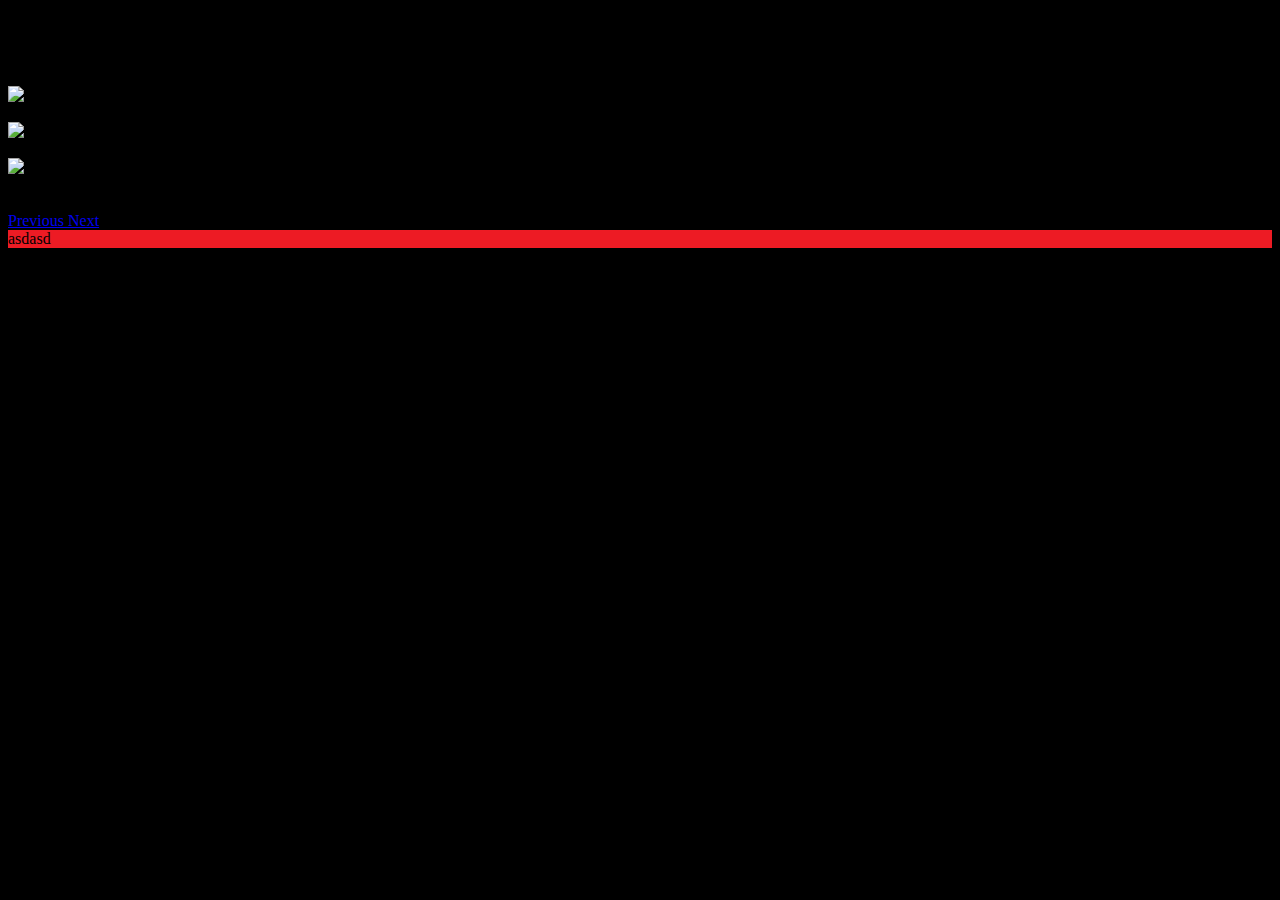
==== index.html @ f56db4b7 "carusel agregado" ====
<!DOCTYPE html>
<html>
  <head>
    <meta charset="utf-8">
    <title>AngularJS App</title>

    <link rel="stylesheet" href="bower_components/bootstrap/dist/css/bootstrap.min.css">
    <link rel="stylesheet" href="bower_components/bootstrap/dist/css/bootstrap-theme.min.css">
    <link rel="stylesheet" type="text/css" href="css/styles.css">



  </head>

  <body ng-app="app">
    <div class = "container">
      <div class = "row">
        <div class = "col-md-1"></div>
        <div class = "col-md-10">
    <div id="carousel-example-generic" class="carousel slide" data-ride="carousel">
  <!-- Indicators -->
  <ol class="carousel-indicators">
    <li data-target="#carousel-example-generic" data-slide-to="0" class="active"></li>
    <li data-target="#carousel-example-generic" data-slide-to="1"></li>
    <li data-target="#carousel-example-generic" data-slide-to="2"></li>
  </ol>

  <!-- Wrapper for slides -->
  <div class="carousel-inner" role="listbox">
    <div class="item active">
      <img src="sketch/hardwell-01.png" alt="...">
      <div class="carousel-caption">
        ...
      </div>
    </div>
    <div class="item">
      <img src="sketch/shakira-01.png" alt="...">
      <div class="carousel-caption">
        ...
      </div>
    </div>
        <div class="item">
      <img src="sketch/u2-01.png" alt="...">
      <div class="carousel-caption">
        ...
      </div>
    </div>
    ...
  </div>

  <!-- Controls -->
  <a class="left carousel-control" href="#carousel-example-generic" role="button" data-slide="prev">
    <span class="glyphicon glyphicon-chevron-left" aria-hidden="true"></span>
    <span class="sr-only">Previous</span>
  </a>
  <a class="right carousel-control" href="#carousel-example-generic" role="button" data-slide="next">
    <span class="glyphicon glyphicon-chevron-right" aria-hidden="true"></span>
    <span class="sr-only">Next</span>
  </a>
</div>
</div>
</div>
    <div class = "row">
      <div class = "color">asdasd</div>
    </div>
</div>
    <script src="bower_components/angular/angular.js"></script>

    <!-- include source files here... -->
    <script src="js/script.js"></script>
<script type="text/javascript" src="bower_components/jquery/dist/jquery.min.js"></script>
<script type="text/javascript" src = "bower_components/bootstrap/dist/js/bootstrap.min.js"></script>
  </body>
</html>
---- css/styles.css ----
.color {
	background-color: #ED1B24;
}
body {
	background-color: black;
}
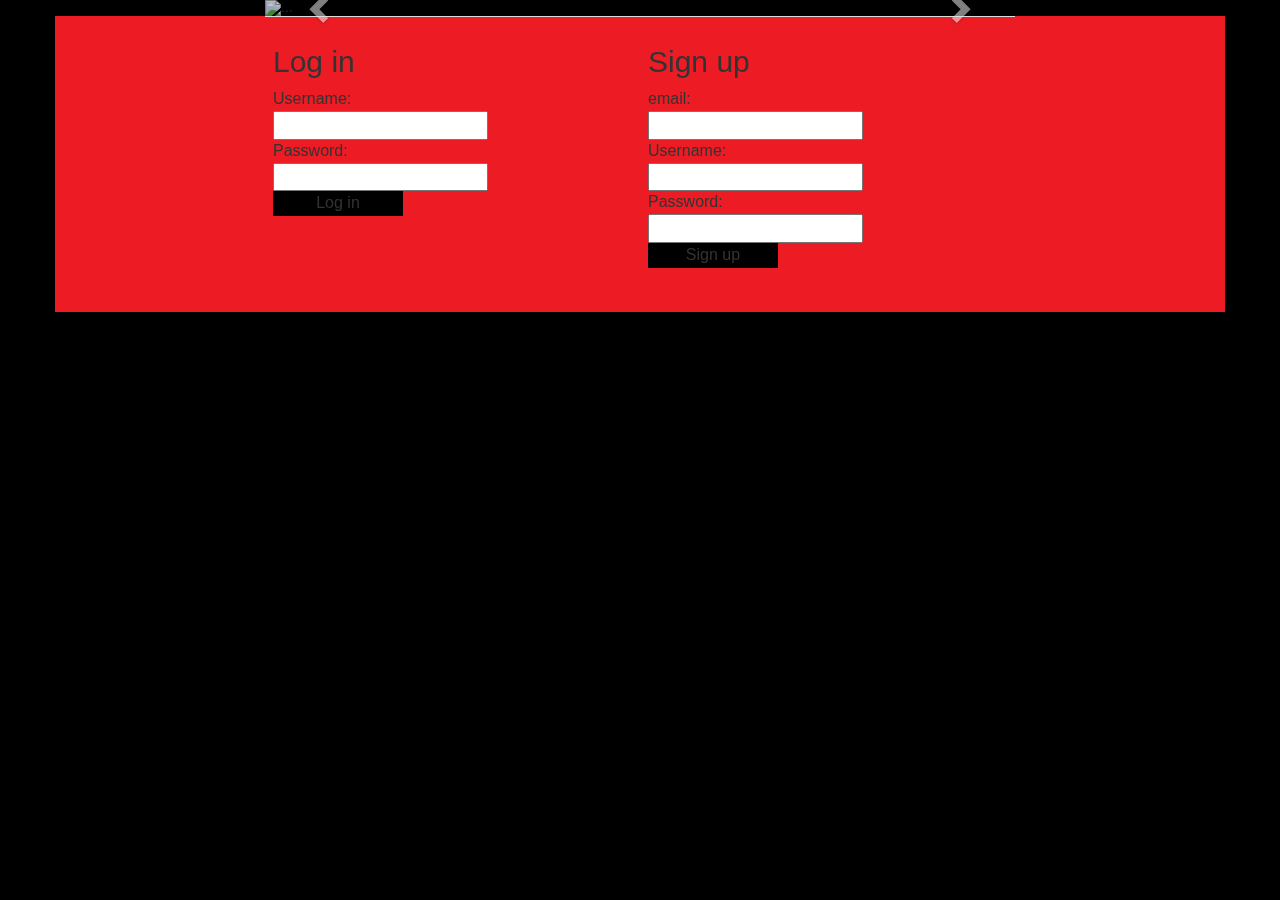
==== commit f3582f67: "cambios de visualizacion login arreglado, se mostro la lista" ====
--- a/index.html
+++ b/index.html
@@ -1,74 +1,26 @@
-<!DOCTYPE html>
 <html>
   <head>
-    <meta charset="utf-8">
-    <title>AngularJS App</title>
+    <meta http-equiv="Content-Type" content="text/html; charset=UTF-8" />
+    <title>Frontend AngularJS lastFm</title>
 
-    <link rel="stylesheet" href="bower_components/bootstrap/dist/css/bootstrap.min.css">
-    <link rel="stylesheet" href="bower_components/bootstrap/dist/css/bootstrap-theme.min.css">
+    <!--Css files-->
+    <link rel="stylesheet" type="text/css" href="libraries/bootstrap/css/bootstrap.min.css">
+    <link rel="stylesheet" type="text/css" href="libraries/bootstrap/css/bootstrap-theme.min.css">
     <link rel="stylesheet" type="text/css" href="css/styles.css">
 
-
-
   </head>
-
-  <body ng-app="app">
-    <div class = "container">
-      <div class = "row">
-        <div class = "col-md-1"></div>
-        <div class = "col-md-10">
-    <div id="carousel-example-generic" class="carousel slide" data-ride="carousel">
-  <!-- Indicators -->
-  <ol class="carousel-indicators">
-    <li data-target="#carousel-example-generic" data-slide-to="0" class="active"></li>
-    <li data-target="#carousel-example-generic" data-slide-to="1"></li>
-    <li data-target="#carousel-example-generic" data-slide-to="2"></li>
-  </ol>
-
-  <!-- Wrapper for slides -->
-  <div class="carousel-inner" role="listbox">
-    <div class="item active">
-      <img src="sketch/hardwell-01.png" alt="...">
-      <div class="carousel-caption">
-        ...
-      </div>
-    </div>
-    <div class="item">
-      <img src="sketch/shakira-01.png" alt="...">
-      <div class="carousel-caption">
-        ...
-      </div>
-    </div>
-        <div class="item">
-      <img src="sketch/u2-01.png" alt="...">
-      <div class="carousel-caption">
-        ...
-      </div>
-    </div>
-    ...
-  </div>
-
-  <!-- Controls -->
-  <a class="left carousel-control" href="#carousel-example-generic" role="button" data-slide="prev">
-    <span class="glyphicon glyphicon-chevron-left" aria-hidden="true"></span>
-    <span class="sr-only">Previous</span>
-  </a>
-  <a class="right carousel-control" href="#carousel-example-generic" role="button" data-slide="next">
-    <span class="glyphicon glyphicon-chevron-right" aria-hidden="true"></span>
-    <span class="sr-only">Next</span>
-  </a>
-</div>
-</div>
-</div>
-    <div class = "row">
-      <div class = "color">asdasd</div>
-    </div>
-</div>
-    <script src="bower_components/angular/angular.js"></script>
-
-    <!-- include source files here... -->
-    <script src="js/script.js"></script>
-<script type="text/javascript" src="bower_components/jquery/dist/jquery.min.js"></script>
-<script type="text/javascript" src = "bower_components/bootstrap/dist/js/bootstrap.min.js"></script>
+  <body ng-app="miApp" class = "bob">
+    <div ng-view></div>
+    <!--Jquery-->
+    <script type="text/javascript" src="libraries/jquery/jquery-2.1.3.min.js"></script>
+    <!--Bootstrap-->
+    <script type="text/javascript" src="libraries/bootstrap/js/bootstrap.min.js"></script>
+    <!--AngularJS and Angular route-->
+    <script type="text/javascript" src="libraries/angular/angular.min.js"></script>
+    <script type="text/javascript" src="libraries/angular/angular-route.min.js"></script>
+    <!--Parse-->
+    <script type="text/javascript" src="libraries/parse/parse-1.3.4.min.js"></script>
+    <!--Script-->
+    <script type="text/javascript" src="js/script.js"></script>
   </body>
-</html>
+</html>--- a/css/styles.css
+++ b/css/styles.css
@@ -1,6 +1,22 @@
 .color {
 	background-color: #ED1B24;
 }
-body {
+.bob {
 	background-color: black;
+}
+
+.musicaImg {
+height: 60px;
+
+}
+
+button{
+	background-color:black;
+	border: none;
+	width: 130px;
+}
+
+input{
+	display: block;
+
 }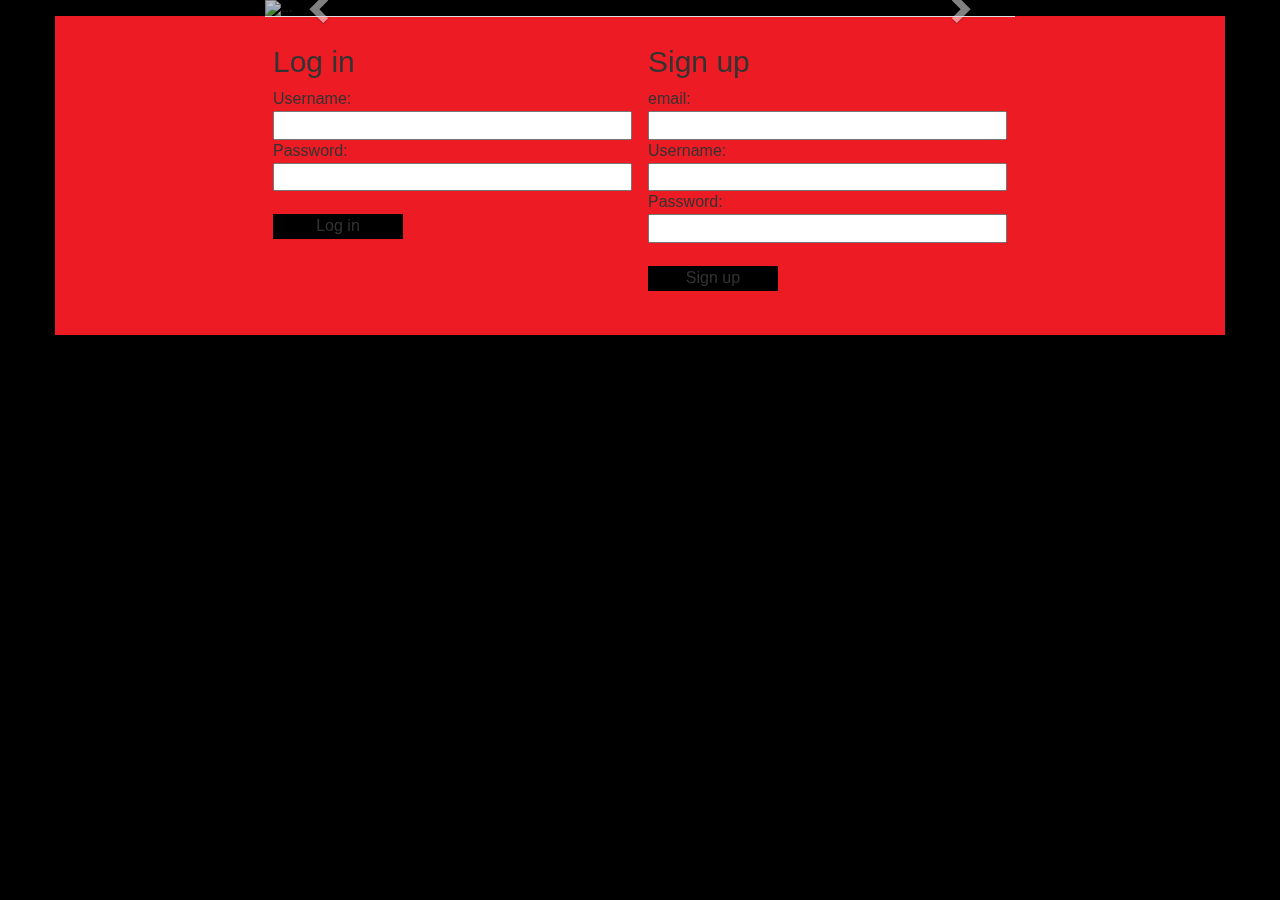
==== commit 795e11c1: "filtros agregados" ====
--- a/index.html
+++ b/index.html
@@ -1,25 +1,26 @@
 <html>
   <head>
     <meta http-equiv="Content-Type" content="text/html; charset=UTF-8" />
+    <meta name="viewport" content="width=device-width, initial-scale=1">
     <title>Frontend AngularJS lastFm</title>
 
     <!--Css files-->
-    <link rel="stylesheet" type="text/css" href="libraries/bootstrap/css/bootstrap.min.css">
-    <link rel="stylesheet" type="text/css" href="libraries/bootstrap/css/bootstrap-theme.min.css">
+    <link rel="stylesheet" type="text/css" href="componentes/bootstrap/css/bootstrap.min.css">
+    <link rel="stylesheet" type="text/css" href="componentes/bootstrap/css/bootstrap-theme.min.css">
     <link rel="stylesheet" type="text/css" href="css/styles.css">
 
   </head>
   <body ng-app="miApp" class = "bob">
     <div ng-view></div>
     <!--Jquery-->
-    <script type="text/javascript" src="libraries/jquery/jquery-2.1.3.min.js"></script>
+    <script type="text/javascript" src="componentes/jquery/jquery-2.1.3.min.js"></script>
     <!--Bootstrap-->
-    <script type="text/javascript" src="libraries/bootstrap/js/bootstrap.min.js"></script>
+    <script type="text/javascript" src="componentes/bootstrap/js/bootstrap.min.js"></script>
     <!--AngularJS and Angular route-->
-    <script type="text/javascript" src="libraries/angular/angular.min.js"></script>
-    <script type="text/javascript" src="libraries/angular/angular-route.min.js"></script>
+    <script type="text/javascript" src="componentes/angular/angular.min.js"></script>
+    <script type="text/javascript" src="componentes/angular/angular-route.min.js"></script>
     <!--Parse-->
-    <script type="text/javascript" src="libraries/parse/parse-1.3.4.min.js"></script>
+    <script type="text/javascript" src="componentes/parse/parse-1.3.4.min.js"></script>
     <!--Script-->
     <script type="text/javascript" src="js/script.js"></script>
   </body>
--- a/css/styles.css
+++ b/css/styles.css
@@ -15,8 +15,23 @@
 	border: none;
 	width: 130px;
 }
+.lista{	background-color:black;
+	border: none;
+	width: 130px;}
 
 input{
 	display: block;
+	width: 100%;
 
+}
+
+.navbar{
+	border: none;
+	color: white;
+}
+.navbar-inverse .navbar-brand{
+	color: white;
+}
+.container-fluid{
+	background-color: #ED1B24;
 }